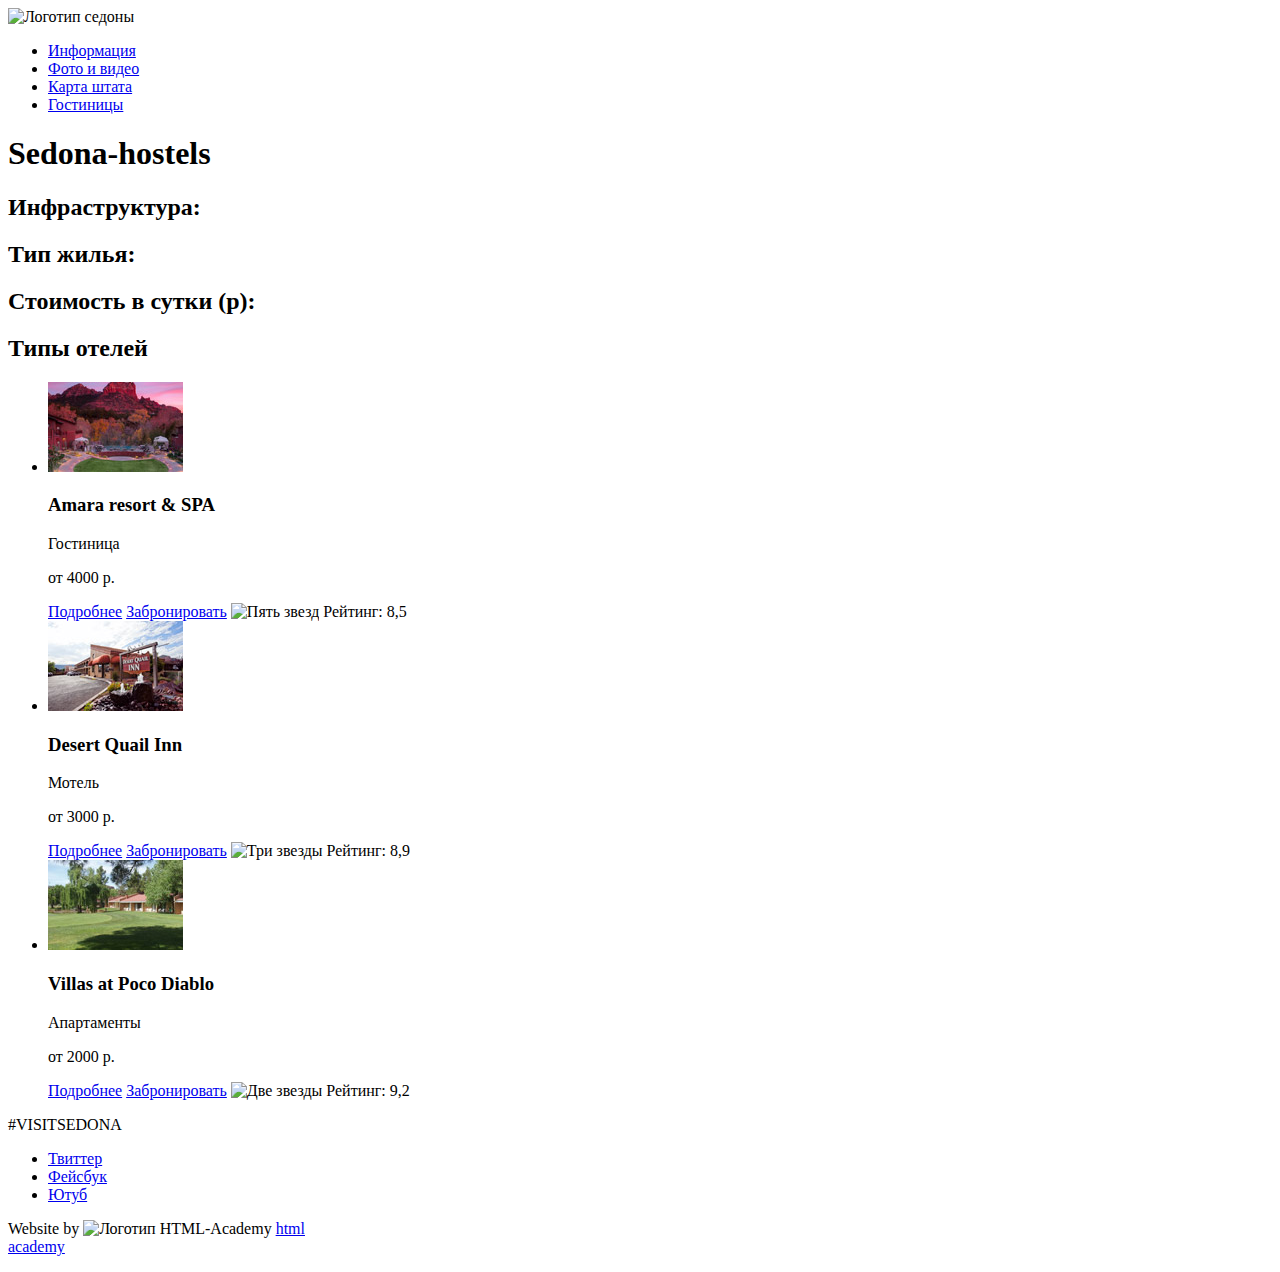
==== catalog.html @ cae66d24 "Изменение размеров контентных изображений отелей в каталоге" ====
<!DOCTYPE html>
<html lang="ru">
  <head>
    <meta charset="utf-8">
    <title>HTML Academy: Седона</title>
  </head>
  <body>
    <header class="main-header">
      <nav class="main-navigation">
        <a class="main-header-logo">
          <img src="img/index.logo.svg" width="115" height="96" alt="Логотип седоны">
        </a>
<ul class="site-navigation">
  <li><a href="info.html">Информация</a></li>
  <li><a href="foto-video.html">Фото и видео</a></li>
  <li><a href="map.html">Карта штата</a></li>
  <li><a href="hostels.html">Гостиницы</a></li>
</ul>
</header>
<main class="container">
  <h1 class="visually-hidden">Sedona-hostels</h1>
<section class="infrastructure">
 <h2>Инфраструктура:</h2>
 <!-- Здесь будет форма  -->
</section>
<section class="type-housing">
  <h2>Тип жилья:</h2>
  <!-- Здесь будет форма  -->
</section>
<section class="cost">
  <h2>Стоимость в сутки (р):</h2>
  <!-- Здесь будет форма  -->
</section>
<section class="found">

</section>
<section class="hostel-typ">
  <h2 class="visually-hidden">Типы отелей</h2>
 <ul class="hostel-typ-list">
  <li class=hostel-typ-item>
   <a href="#"><img src="img/Amara-resort-spa.jpg" width="135" heigth="90" alt="Amara resort & spa"></a>
    <h3>Amara resort & SPA</h3>
     <p>Гостиница</p>
     <p>от 4000 р.</p>
      <a class="button" href="detailed-amara.html">Подробнее</a>
      <a class="button" href="book-amara.html">Забронировать</a>
      <img src="img/5-stars.jpg" width="155" heigth="28" alt="Пять звезд">
       <span class="letter">Рейтинг: 8,5</span>
  </li>
  <li class=hostel-typ-item>
   <a href="#"><img src="img/Desert-quail-inn.jpg" wigth="135" heigth="90" alt="Desert Quail Inn"></a>
    <h3>Desert Quail Inn</h3>
     <p>Мотель</p>
      <p>от 3000 р.</p>
      <a class="button" href="detailed-desert.html">Подробнее</a>
      <a class="button" href="book-desert.html">Забронировать</a>
       <img src="img/3-stars.jpg" width="93" heigth="28" alt="Три звезды">
       <span class="letter">Рейтинг: 8,9</span>
  </li>
  <li class=hostel-typ-item>
   <a href="#"><img src="img/Villas-at-poco-diablo.jpg" width="135" heigth="90" alt="Villas at Poco Diablo"></a>
    <h3>Villas at Poco Diablo</h3>
     <p>Апартаменты</p>
     <p>от 2000 р.</p>
      <a class="button" href="detailed-villas.html">Подробнее</a>
      <a class="button" href="book-villas.html">Забронировать</a>
       <img src="img/2-stars.jpg" width="62" heigth="28" alt="Две звезды">
       <span class="letter">Рейтинг: 9,2</span>
  </li>
</ul>
</section>
</main>
<footer class="main-footer">
<p>#VISITSEDONA</p>
<div class="footer-social">
<ul>
<li><a class="social-button" href="#">Твиттер</a></li>
<li><a class="social-button" href="#">Фейсбук</a></li>
<li><a class="social-button" href="#">Ютуб</a></li>
</ul>
</div>
<p class="footer-website">
<span class="letter">Website by</span>
<img src="img/index.logo.svg" width="78" height="95" alt="Логотип HTML-Academy">
<a href="https://htmlacademy.ru">html<br>academy</a>
</p>
</footer>
</body>
</html>
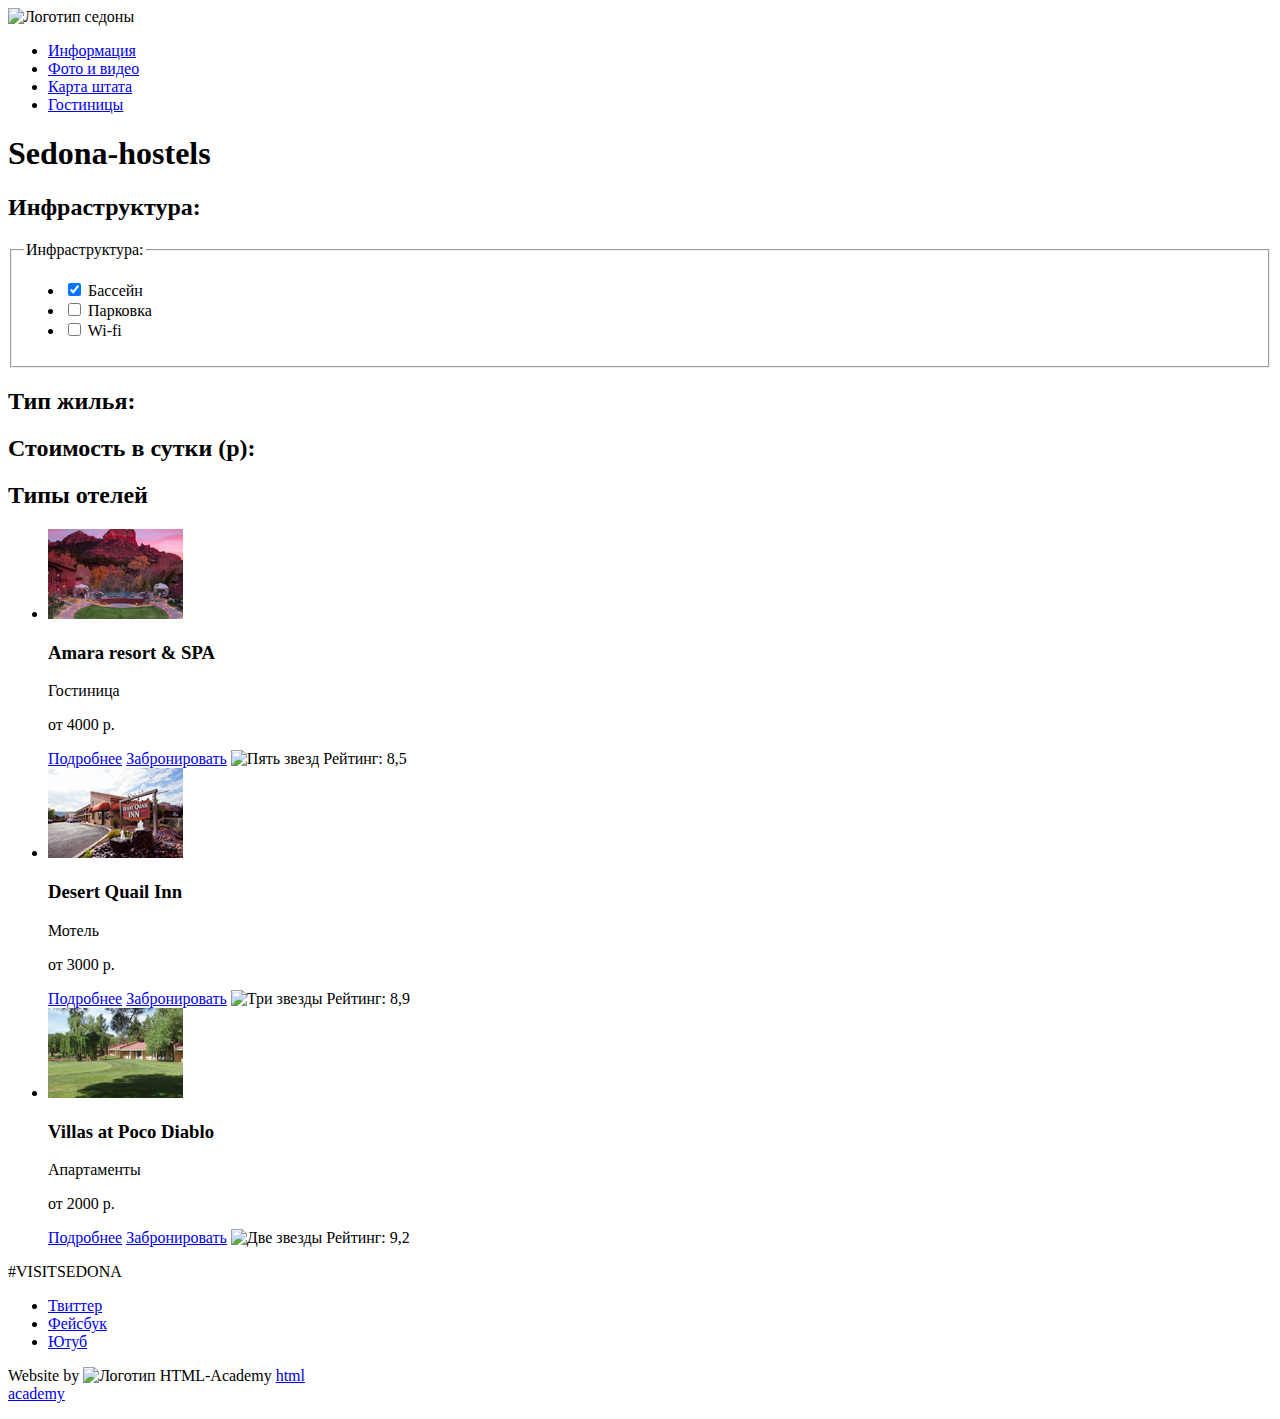
==== commit ddac75d6: "Форма "Инфраструктура"" ====
--- a/catalog.html
+++ b/catalog.html
@@ -20,8 +20,27 @@
 <main class="container">
   <h1 class="visually-hidden">Sedona-hostels</h1>
 <section class="infrastructure">
- <h2>Инфраструктура:</h2>
- <!-- Здесь будет форма  -->
+ <h2 class="visually-hidden">Инфраструктура:</h2>
+ <form class="filter" metod="get"
+ action="https://echo.htmlacademy.ru">
+<fieldset>
+  <legend>Инфраструктура:</legend>
+  <ul>
+    <li>
+      <input type="checkbox" name="pool" id="filter-pool" checked>
+      <label>Бассейн</label>
+    </li>
+    <li>
+      <input type="checkbox" name="parking" id="filter-parking">
+      <label>Парковка</label>
+    </li>
+    <li>
+      <input type="checkbox" name="wi-fi" id="wi-fi">
+      <label>Wi-fi</label>
+    </li>
+</ul>
+</fieldset>
+</form>
 </section>
 <section class="type-housing">
   <h2>Тип жилья:</h2>
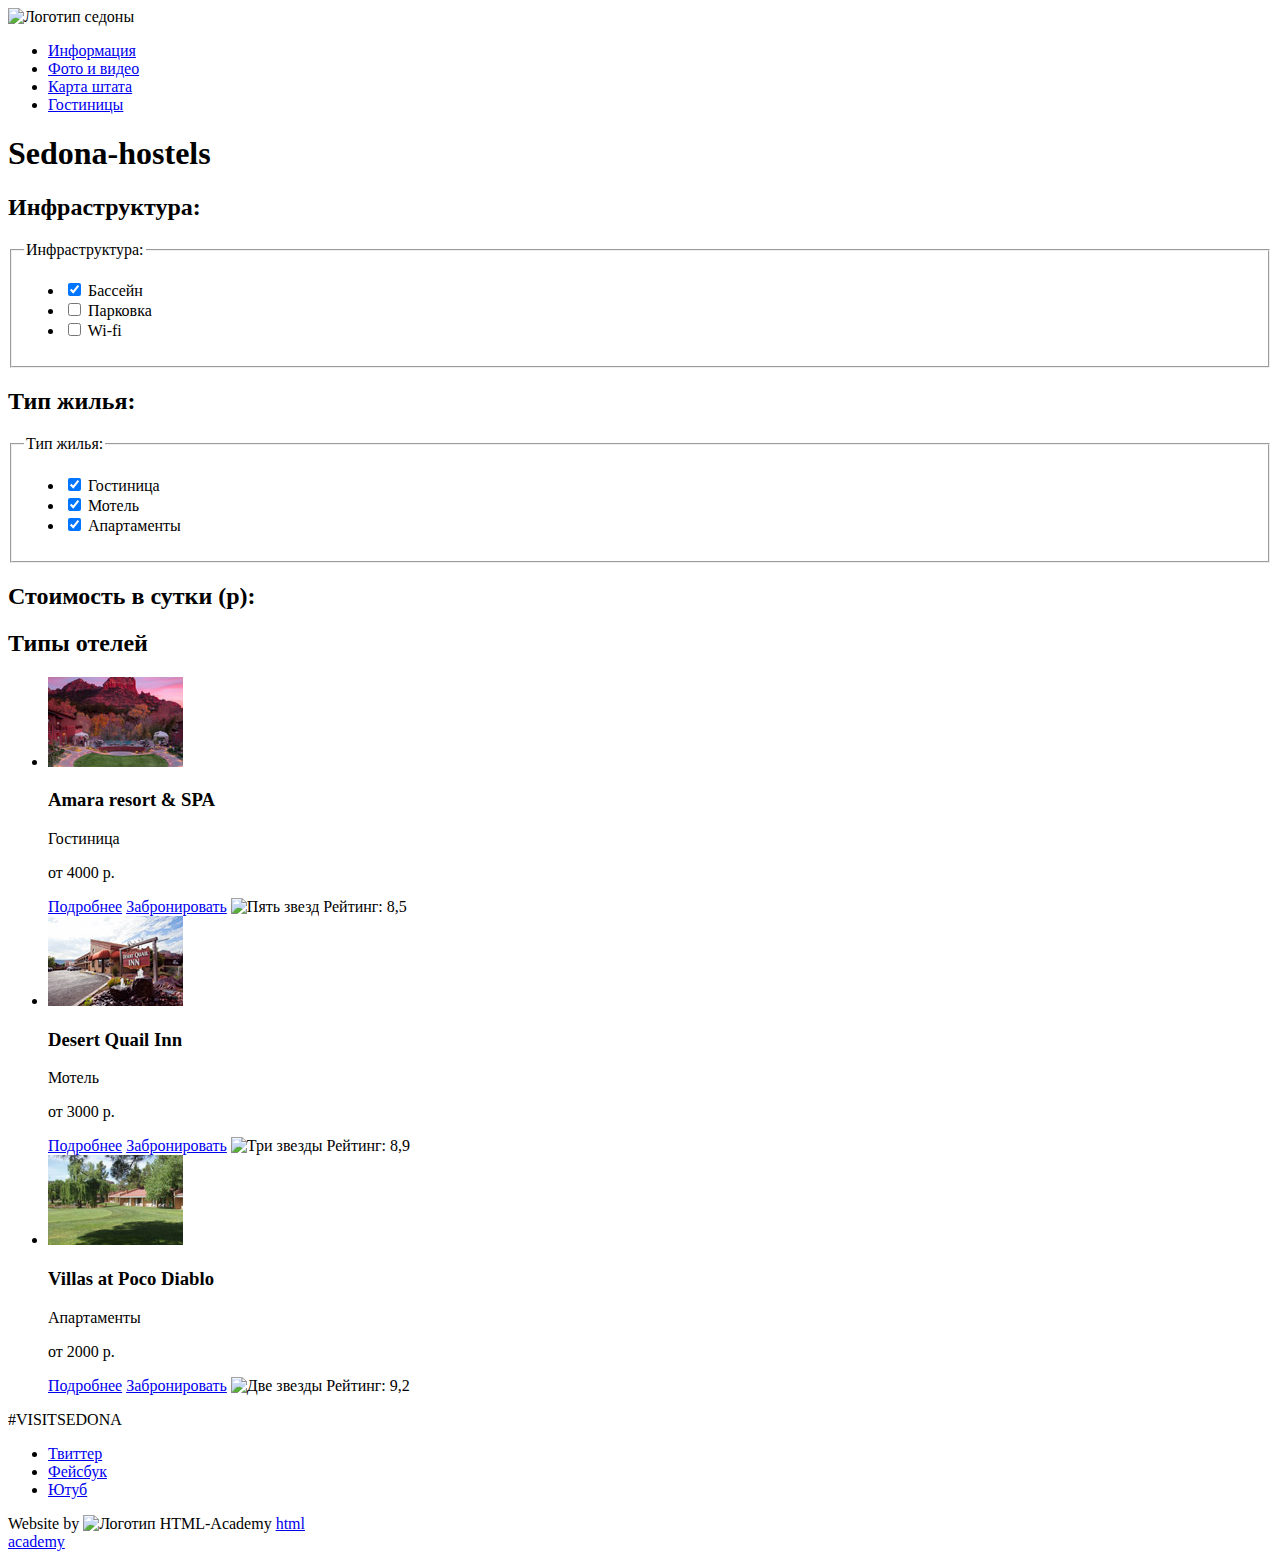
==== commit e320df21: "Форма "Тип жилья"" ====
--- a/catalog.html
+++ b/catalog.html
@@ -35,7 +35,7 @@
       <label>Парковка</label>
     </li>
     <li>
-      <input type="checkbox" name="wi-fi" id="wi-fi">
+      <input type="checkbox" name="wi-fi" id="filter-wi-fi">
       <label>Wi-fi</label>
     </li>
 </ul>
@@ -43,8 +43,27 @@
 </form>
 </section>
 <section class="type-housing">
-  <h2>Тип жилья:</h2>
-  <!-- Здесь будет форма  -->
+  <h2 class="visually-hidden">Тип жилья:</h2>
+  <form class="filter" metod="get"
+  action="https://echo.htmlacademy.ru">
+ <fieldset>
+   <legend>Тип жилья:</legend>
+   <ul>
+     <li>
+       <input type="checkbox" name="hotel" id="filter-hotel" checked>
+       <label>Гостиница</label>
+     </li>
+     <li>
+       <input type="checkbox" name="motel" id="filter-motel" checked>
+       <label>Мотель</label>
+     </li>
+     <li>
+       <input type="checkbox" name="apartment" id="filter-apartment" checked>
+       <label>Апартаменты</label>
+     </li>
+ </ul>
+ </fieldset>
+ </form>
 </section>
 <section class="cost">
   <h2>Стоимость в сутки (р):</h2>
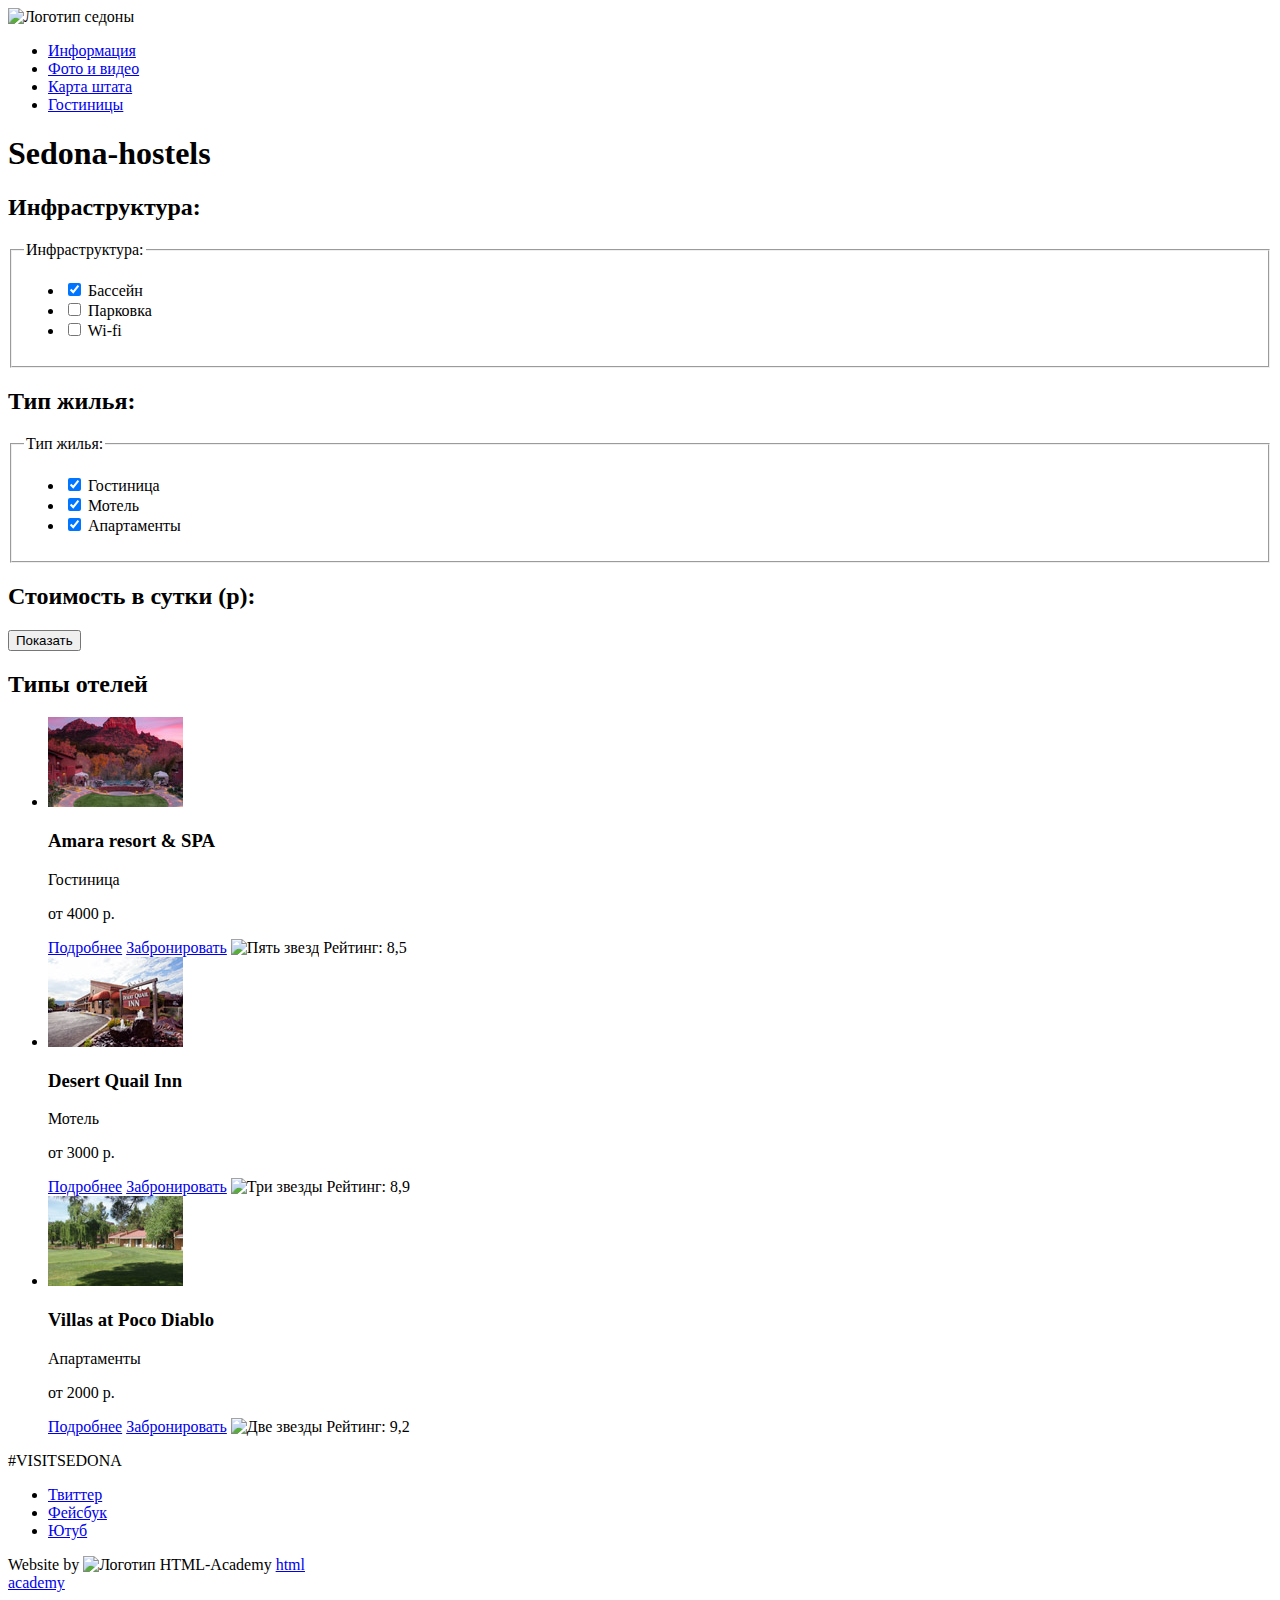
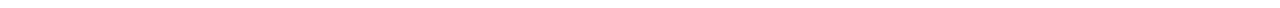
==== commit 06bd0373: "Форма "Стоимость в сутки", кнопка "Показать"" ====
--- a/catalog.html
+++ b/catalog.html
@@ -67,7 +67,10 @@
 </section>
 <section class="cost">
   <h2>Стоимость в сутки (р):</h2>
-  <!-- Здесь будет форма  -->
+  <form>
+
+    <button type="submit">Показать</button>
+  </form>
 </section>
 <section class="found">
 
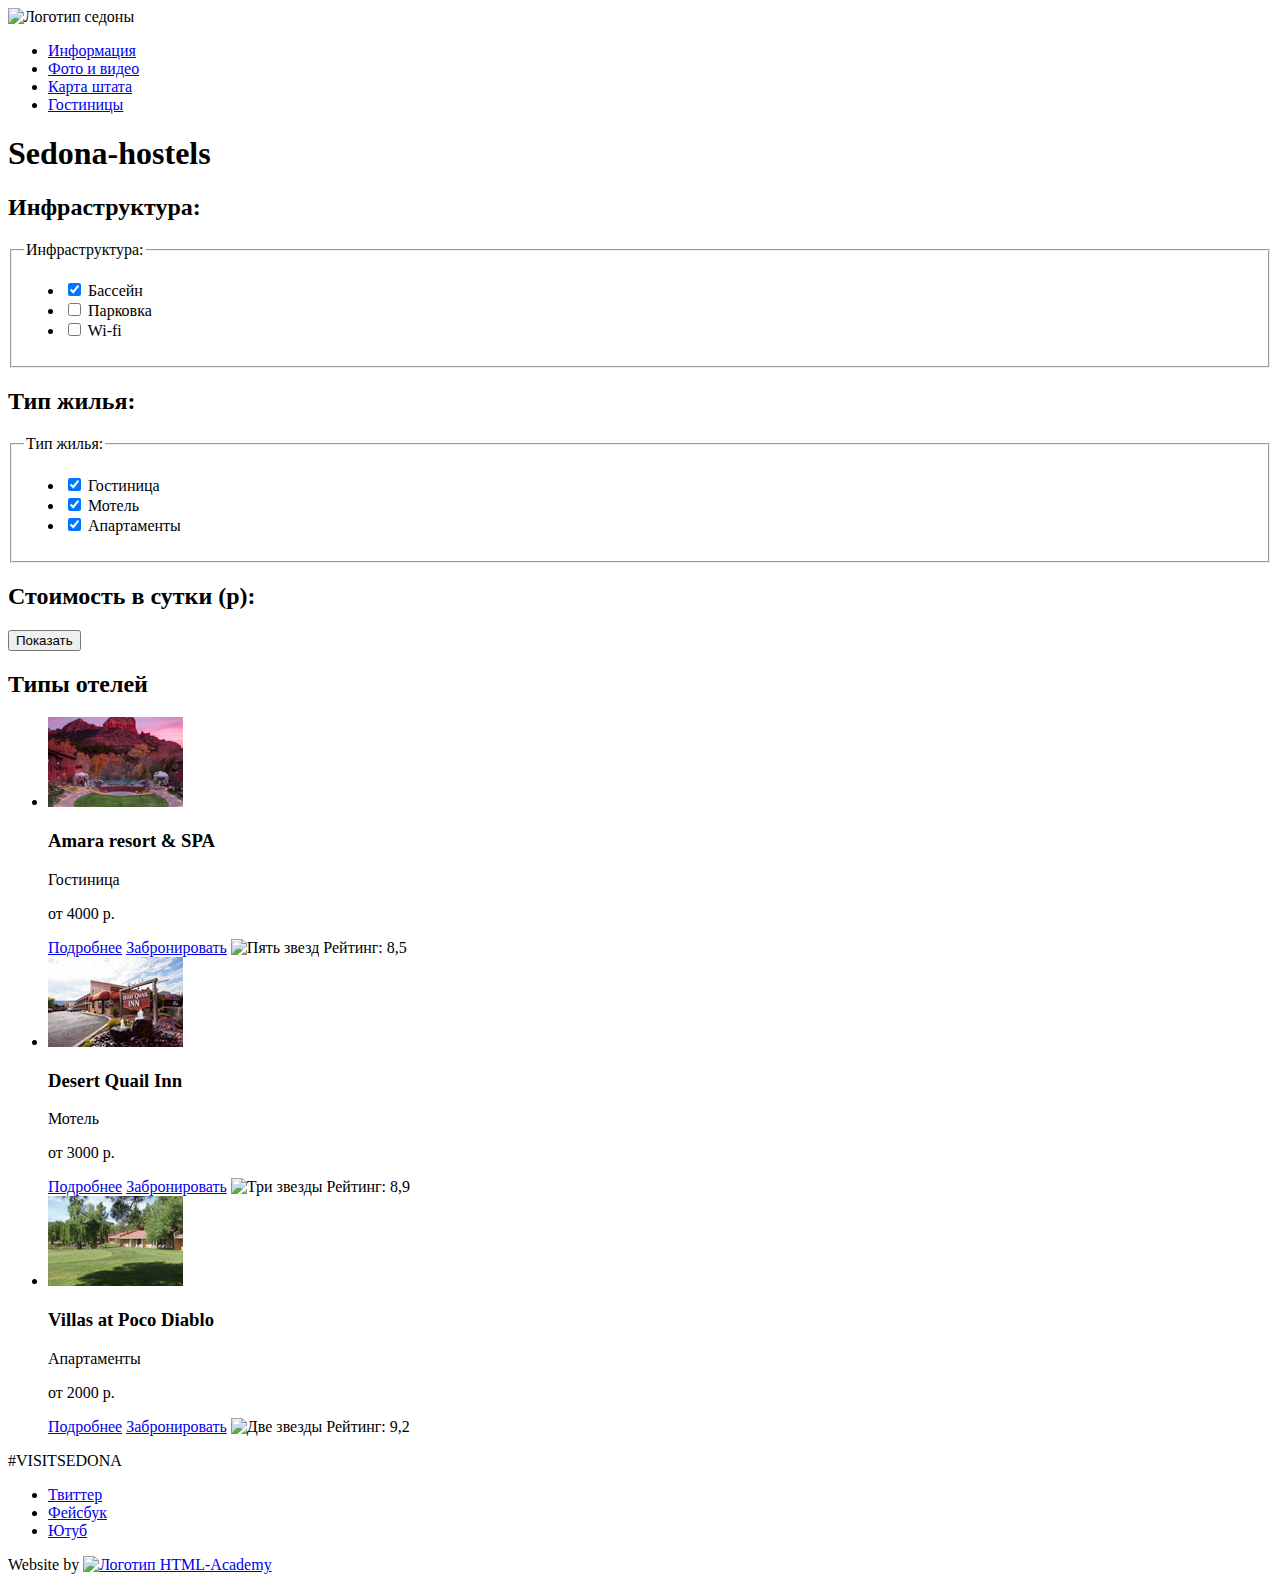
==== commit c0dcb6ec: "Изменение в подвале логотипа на логотип-ссылку.catalog" ====
--- a/catalog.html
+++ b/catalog.html
@@ -122,8 +122,7 @@
 </div>
 <p class="footer-website">
 <span class="letter">Website by</span>
-<img src="img/index.logo.svg" width="78" height="95" alt="Логотип HTML-Academy">
-<a href="https://htmlacademy.ru">html<br>academy</a>
+<a href="https://htmlacademy.ru"><img src="img/index.logo.svg" width="78" height="95" alt="Логотип HTML-Academy"></a>
 </p>
 </footer>
 </body>
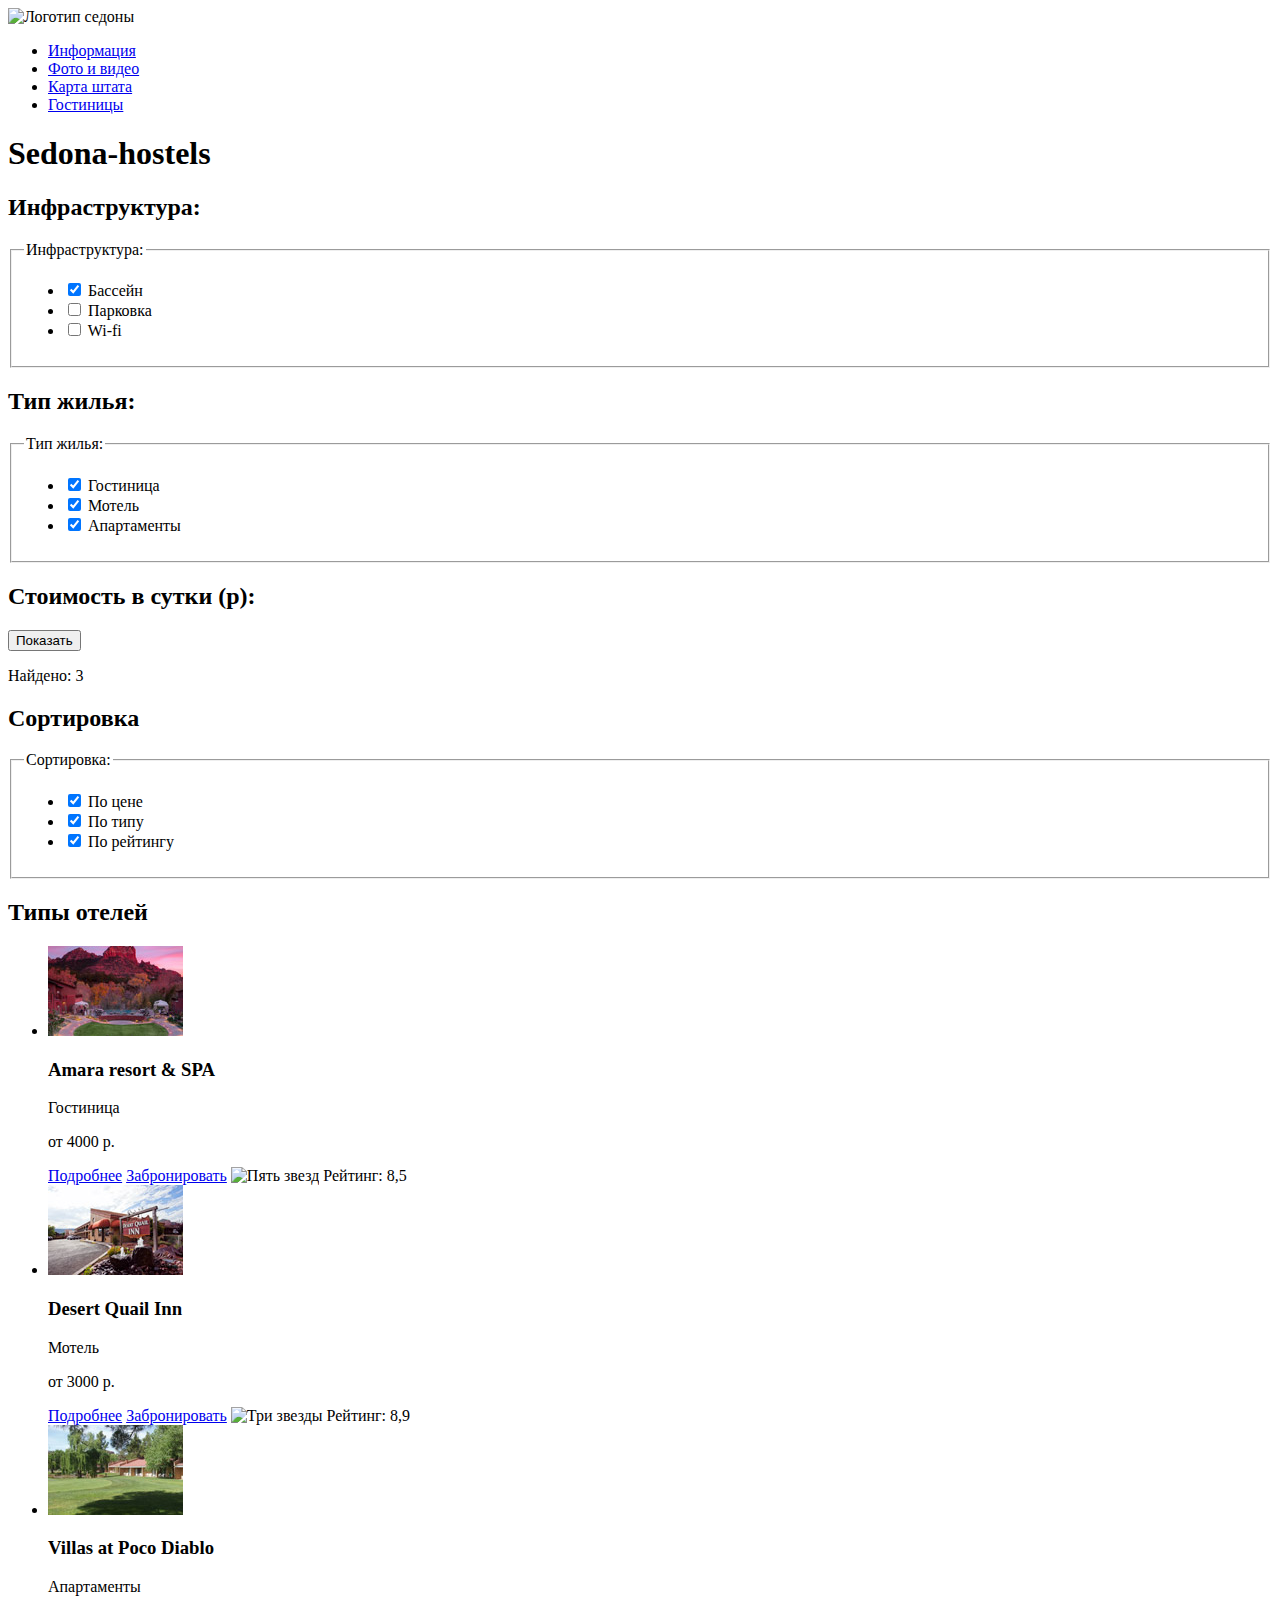
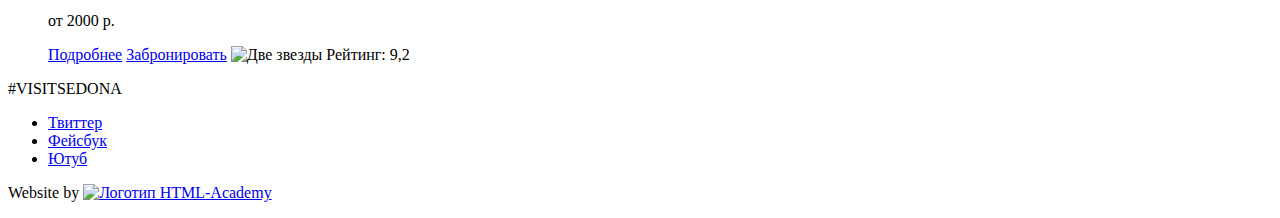
==== commit 37facc74: "Форма "Сортировка". catalog" ====
--- a/catalog.html
+++ b/catalog.html
@@ -73,7 +73,28 @@
   </form>
 </section>
 <section class="found">
-
+  <p>Найдено: 3</p>
+  <h2 class="visually-hidden">Сортировка</h2>
+  <form class="filter" metod="get"
+  action="https://echo.htmlacademy.ru">
+ <fieldset>
+   <legend>Сортировка:</legend>
+   <ul>
+     <li>
+       <input type="checkbox" name="price" id="filter-price" checked>
+       <label>По цене</label>
+     </li>
+     <li>
+       <input type="checkbox" name="type" id="filter-type" checked>
+       <label>По типу</label>
+     </li>
+     <li>
+       <input type="checkbox" name="rating" id="filter-rating" checked>
+       <label>По рейтингу</label>
+     </li>
+ </ul>
+ </fieldset>
+ </form>
 </section>
 <section class="hostel-typ">
   <h2 class="visually-hidden">Типы отелей</h2>
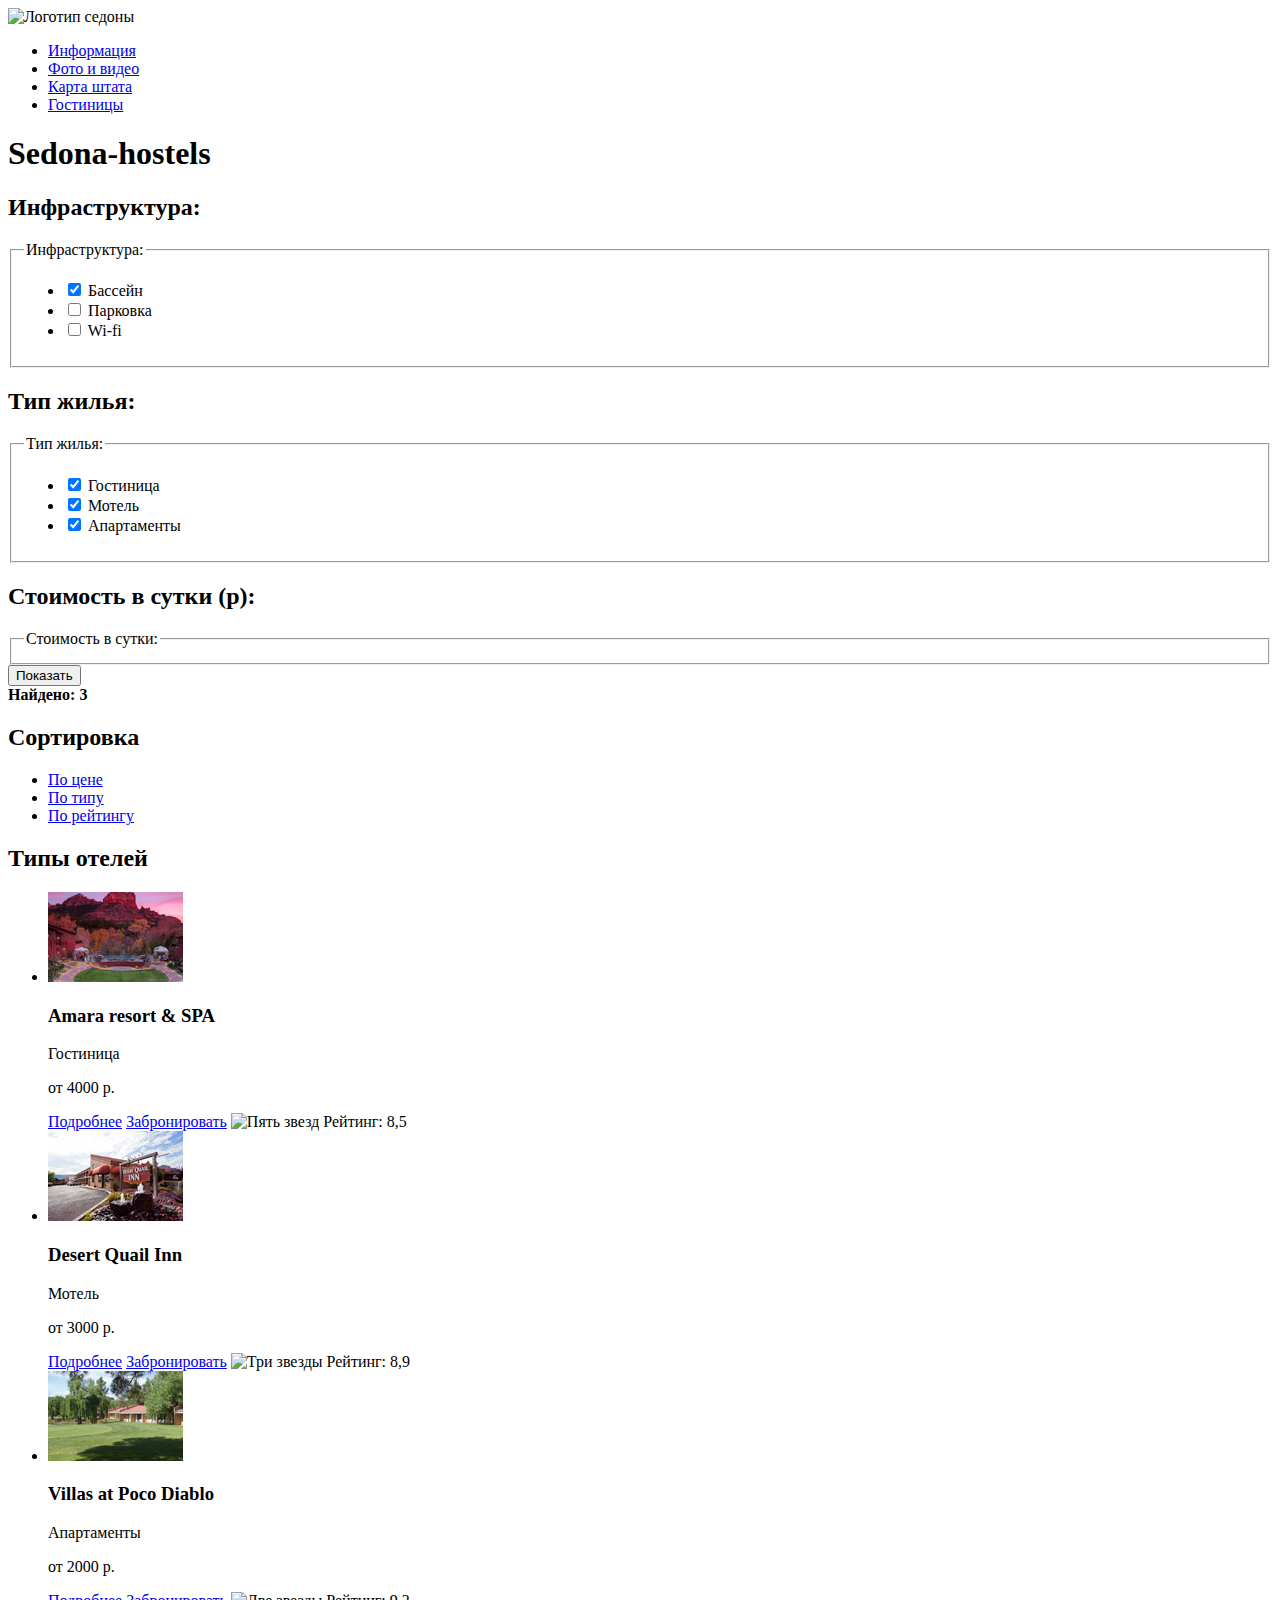
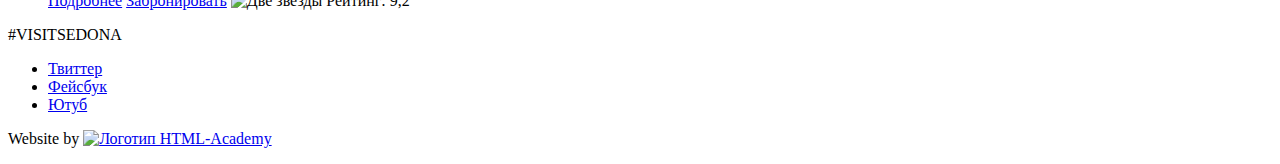
==== commit f9c5ef22: "Изменение пункта меню на внутренней странице" ====
--- a/catalog.html
+++ b/catalog.html
@@ -40,12 +40,9 @@
     </li>
 </ul>
 </fieldset>
-</form>
 </section>
 <section class="type-housing">
   <h2 class="visually-hidden">Тип жилья:</h2>
-  <form class="filter" metod="get"
-  action="https://echo.htmlacademy.ru">
  <fieldset>
    <legend>Тип жилья:</legend>
    <ul>
@@ -63,38 +60,26 @@
      </li>
  </ul>
  </fieldset>
- </form>
 </section>
 <section class="cost">
-  <h2>Стоимость в сутки (р):</h2>
-  <form>
+  <h2 class="visually-hidden">Стоимость в сутки (р):</h2>
+   <fieldset>
+     <legend>Стоимость в сутки:</legend>
 
+
+
+   </fieldset>
     <button type="submit">Показать</button>
   </form>
 </section>
 <section class="found">
-  <p>Найдено: 3</p>
-  <h2 class="visually-hidden">Сортировка</h2>
-  <form class="filter" metod="get"
-  action="https://echo.htmlacademy.ru">
- <fieldset>
-   <legend>Сортировка:</legend>
-   <ul>
-     <li>
-       <input type="checkbox" name="price" id="filter-price" checked>
-       <label>По цене</label>
-     </li>
-     <li>
-       <input type="checkbox" name="type" id="filter-type" checked>
-       <label>По типу</label>
-     </li>
-     <li>
-       <input type="checkbox" name="rating" id="filter-rating" checked>
-       <label>По рейтингу</label>
-     </li>
- </ul>
- </fieldset>
- </form>
+  <b>Найдено: 3</b>
+  <h2>Сортировка</h2>
+  <ul class="main-menu">
+              <li class="active"><a href="#price">По цене</a></li>
+              <li><a href="#type">По типу</a></li>
+              <li><a href="#rating">По рейтингу</a></li>
+          </ul>
 </section>
 <section class="hostel-typ">
   <h2 class="visually-hidden">Типы отелей</h2>
